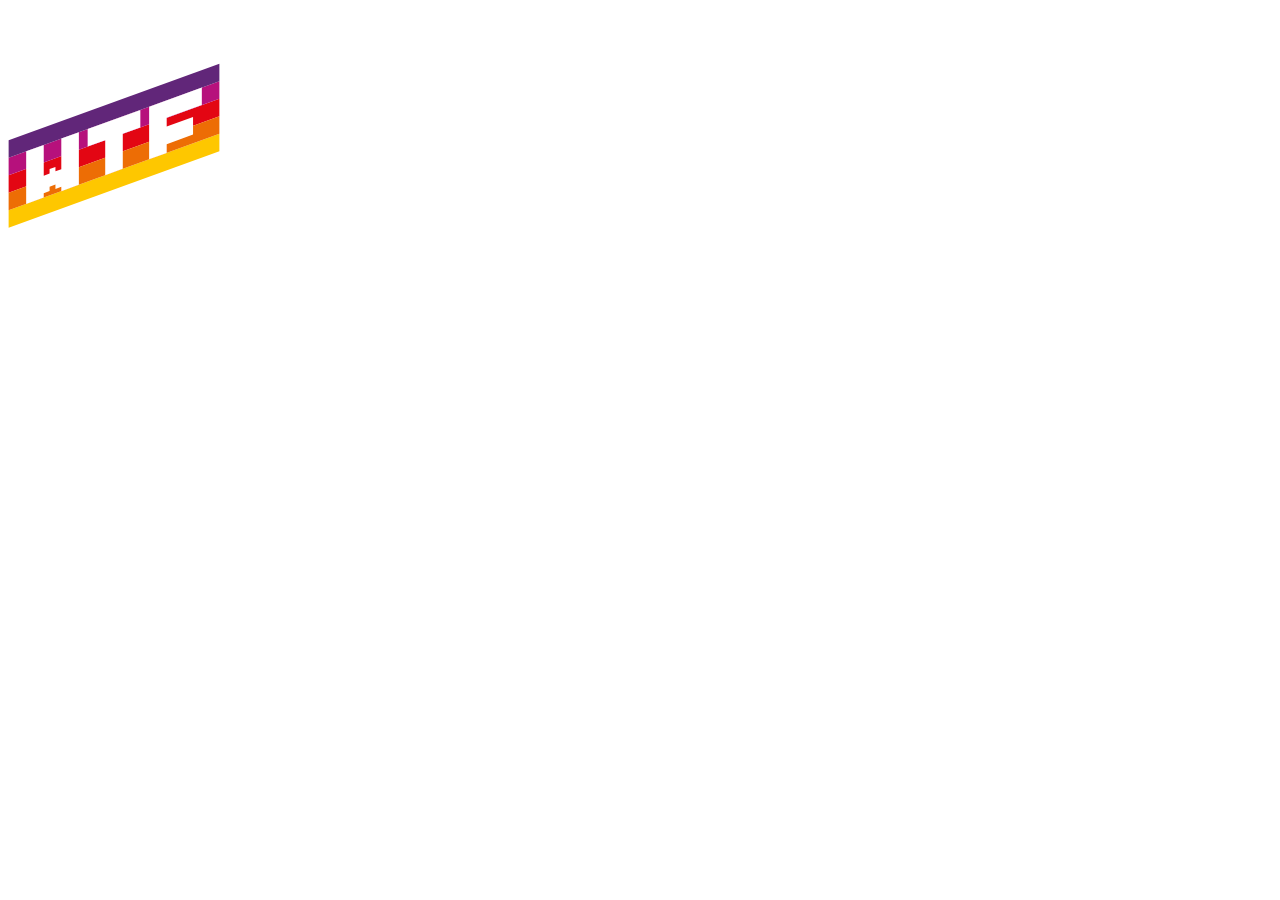
==== src/pages/index.html @ ba411c8d "Initial commit" ====
<!DOCTYPE html>
<html lang="en">
  <head>
    <meta charset="UTF-8" />
    <meta name="viewport" content="width=device-width, initial-scale=1.0" />
    <title>WTF: Webpack starter kit</title>
    <meta name="description" content="Your project description" />
    <!-- Title -->
    <meta property="og:title" content="" />
    <!-- OPTIONAL description. 2-4 sentences. -->
    <meta property="og:description" content="" />
    <!-- full url with http(s) ie. https://maciejkorsan.github.io/my-repo/ -->
    <meta property="og:url" content="" />
    <!-- full url to the image with http(s) ie. https://maciejkorsan.github.io/my-repo/assets/img/fb.png. Facebook suggests at least 1200 x 630. -->
    <meta
      property="og:image"
      content="https://maciejkorsan.com/wtf-gulp-starter/assets/img/cover.png"
    />

    <!-- uncomment the line below to enable PWA  -->
    <!-- <link rel="manifest" href="manifest.json" /> -->

    <link
      rel="apple-touch-icon"
      sizes="180x180"
      href="pwa/apple-icon-180.png"
    />
    <link
      rel="apple-touch-icon"
      sizes="167x167"
      href="pwa/apple-icon-167.png"
    />
    <link
      rel="apple-touch-icon"
      sizes="152x152"
      href="pwa/apple-icon-152.png"
    />
    <link
      rel="apple-touch-icon"
      sizes="120x120"
      href="pwa/apple-icon-120.png"
    />

    <meta name="apple-mobile-web-app-capable" content="yes" />

    <link
      rel="apple-touch-startup-image"
      href="pwa/apple-splash-2048-2732.png"
      media="(device-width: 1024px) and (device-height: 1366px) and (-webkit-device-pixel-ratio: 2) and (orientation: portrait)"
    />
    <link
      rel="apple-touch-startup-image"
      href="pwa/apple-splash-2732-2048.png"
      media="(device-width: 1024px) and (device-height: 1366px) and (-webkit-device-pixel-ratio: 2) and (orientation: landscape)"
    />
    <link
      rel="apple-touch-startup-image"
      href="pwa/apple-splash-1668-2388.png"
      media="(device-width: 834px) and (device-height: 1194px) and (-webkit-device-pixel-ratio: 2) and (orientation: portrait)"
    />
    <link
      rel="apple-touch-startup-image"
      href="pwa/apple-splash-2388-1668.png"
      media="(device-width: 834px) and (device-height: 1194px) and (-webkit-device-pixel-ratio: 2) and (orientation: landscape)"
    />
    <link
      rel="apple-touch-startup-image"
      href="pwa/apple-splash-1668-2224.png"
      media="(device-width: 834px) and (device-height: 1112px) and (-webkit-device-pixel-ratio: 2) and (orientation: portrait)"
    />
    <link
      rel="apple-touch-startup-image"
      href="pwa/apple-splash-2224-1668.png"
      media="(device-width: 834px) and (device-height: 1112px) and (-webkit-device-pixel-ratio: 2) and (orientation: landscape)"
    />
    <link
      rel="apple-touch-startup-image"
      href="pwa/apple-splash-1536-2048.png"
      media="(device-width: 768px) and (device-height: 1024px) and (-webkit-device-pixel-ratio: 2) and (orientation: portrait)"
    />
    <link
      rel="apple-touch-startup-image"
      href="pwa/apple-splash-2048-1536.png"
      media="(device-width: 768px) and (device-height: 1024px) and (-webkit-device-pixel-ratio: 2) and (orientation: landscape)"
    />
    <link
      rel="apple-touch-startup-image"
      href="pwa/apple-splash-1242-2688.png"
      media="(device-width: 414px) and (device-height: 896px) and (-webkit-device-pixel-ratio: 3) and (orientation: portrait)"
    />
    <link
      rel="apple-touch-startup-image"
      href="pwa/apple-splash-2688-1242.png"
      media="(device-width: 414px) and (device-height: 896px) and (-webkit-device-pixel-ratio: 3) and (orientation: landscape)"
    />
    <link
      rel="apple-touch-startup-image"
      href="pwa/apple-splash-1125-2436.png"
      media="(device-width: 375px) and (device-height: 812px) and (-webkit-device-pixel-ratio: 3) and (orientation: portrait)"
    />
    <link
      rel="apple-touch-startup-image"
      href="pwa/apple-splash-2436-1125.png"
      media="(device-width: 375px) and (device-height: 812px) and (-webkit-device-pixel-ratio: 3) and (orientation: landscape)"
    />
    <link
      rel="apple-touch-startup-image"
      href="pwa/apple-splash-828-1792.png"
      media="(device-width: 414px) and (device-height: 896px) and (-webkit-device-pixel-ratio: 2) and (orientation: portrait)"
    />
    <link
      rel="apple-touch-startup-image"
      href="pwa/apple-splash-1792-828.png"
      media="(device-width: 414px) and (device-height: 896px) and (-webkit-device-pixel-ratio: 2) and (orientation: landscape)"
    />
    <link
      rel="apple-touch-startup-image"
      href="pwa/apple-splash-1242-2208.png"
      media="(device-width: 414px) and (device-height: 736px) and (-webkit-device-pixel-ratio: 3) and (orientation: portrait)"
    />
    <link
      rel="apple-touch-startup-image"
      href="pwa/apple-splash-2208-1242.png"
      media="(device-width: 414px) and (device-height: 736px) and (-webkit-device-pixel-ratio: 3) and (orientation: landscape)"
    />
    <link
      rel="apple-touch-startup-image"
      href="pwa/apple-splash-750-1334.png"
      media="(device-width: 375px) and (device-height: 667px) and (-webkit-device-pixel-ratio: 2) and (orientation: portrait)"
    />
    <link
      rel="apple-touch-startup-image"
      href="pwa/apple-splash-1334-750.png"
      media="(device-width: 375px) and (device-height: 667px) and (-webkit-device-pixel-ratio: 2) and (orientation: landscape)"
    />
    <link
      rel="apple-touch-startup-image"
      href="pwa/apple-splash-640-1136.png"
      media="(device-width: 320px) and (device-height: 568px) and (-webkit-device-pixel-ratio: 2) and (orientation: portrait)"
    />
    <link
      rel="apple-touch-startup-image"
      href="pwa/apple-splash-1136-640.png"
      media="(device-width: 320px) and (device-height: 568px) and (-webkit-device-pixel-ratio: 2) and (orientation: landscape)"
    />
  </head>
  <body>
    <div class="hello">
      <img class="hello__logo" src="../assets/img/logo.svg" alt="WTF " />
      <span class="hello__circles"></span>
    </div>
  </body>
</html>
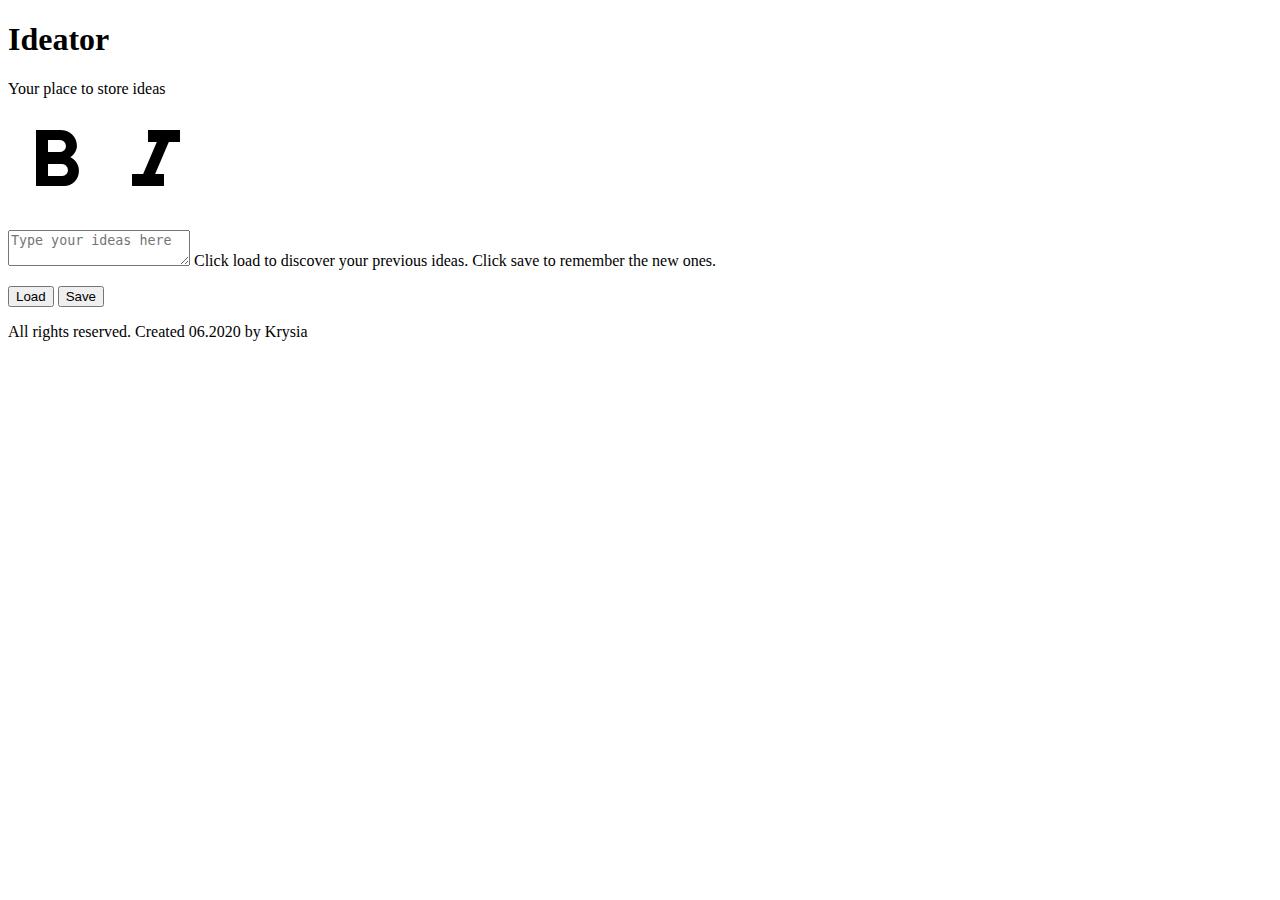
==== commit a3bb4ba8: "HTML structure done" ====
--- a/src/pages/index.html
+++ b/src/pages/index.html
@@ -144,10 +144,42 @@
       media="(device-width: 320px) and (device-height: 568px) and (-webkit-device-pixel-ratio: 2) and (orientation: landscape)"
     />
   </head>
-  <body>
-    <div class="hello">
-      <img class="hello__logo" src="../assets/img/logo.svg" alt="WTF " />
-      <span class="hello__circles"></span>
-    </div>
+  <body class="ideator">
+    <header class="header">
+      <h1 class="header__title">
+        Ideator
+      </h1>
+      <p class="header__subtitle">
+        Your place to store ideas
+      </p>
+    </header>
+    <main class="editor">
+      <section class="icons">
+        <img class="icons icons__bold icons__bold--js" src="../assets/icons/Bold.png" alt="Bold"/>
+        <img class="icons icons__italic icons__italic--js" src="../assets/icons/Italic.png" alt="Italic"/>
+      </section>
+      <form class="form">
+          <p class="form__area">
+            <textarea class="form__input form__input--js" id="textarea" name="textarea" placeholder="Type your ideas here"></textarea>
+            <label class="form__label" for="textarea" >
+              Click load to discover your previous ideas. Click save to remember the new ones.
+            </label>
+           </p>
+      </form>
+      <section class="buttons">
+        <button class="button button__load button__load--js">
+          Load
+        </button>
+        <button class="button button__save button__save--js">
+          Save
+        </button>
+      </section>
+  
+    </main>
+  
+  <footer class="footer">
+   <p>All rights reserved. Created 06.2020 by Krysia</p>
+  </footer>
+
   </body>
 </html>
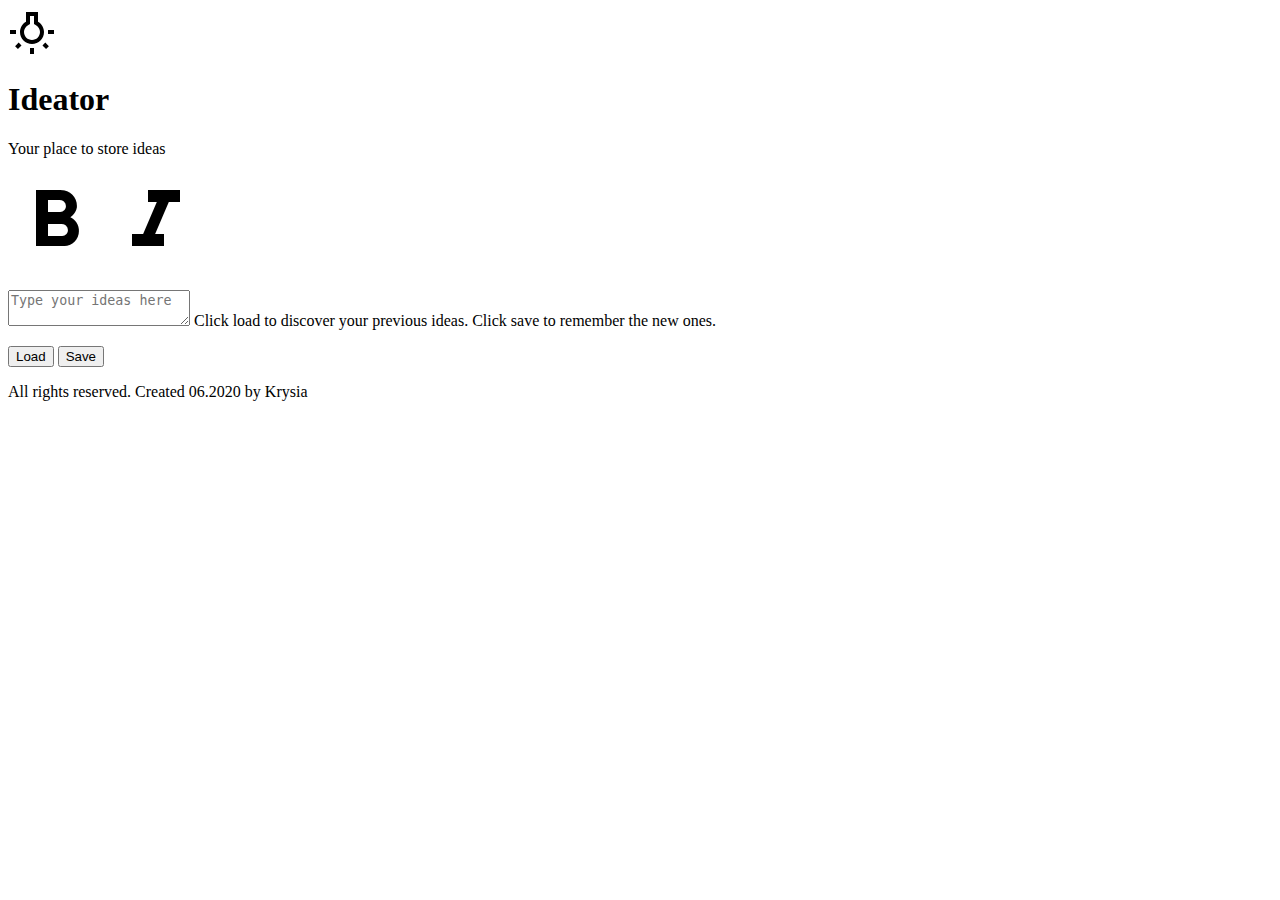
==== commit 05c07e41: "initial layout done" ====
--- a/src/pages/index.html
+++ b/src/pages/index.html
@@ -146,6 +146,9 @@
   </head>
   <body class="ideator">
     <header class="header">
+      <svg  class="header__logo" xmlns="http://www.w3.org/2000/svg" viewBox="0 0 24 24" fill="black" width="48px" height="48px">
+        <path d="M0 0h24v24H0V0z" fill="none"/>
+        <path class="header__logo--fill" d="M3.55 19.09l1.41 1.41 1.79-1.8-1.41-1.41zM11 20h2v3h-2zM1 11h3v2H1zm12-6.95v3.96l1 .58c1.24.72 2 2.04 2 3.46 0 2.21-1.79 4-4 4s-4-1.79-4-4c0-1.42.77-2.74 2-3.46l1-.58V4.05h2m2-2H9v4.81C7.21 7.9 6 9.83 6 12.05c0 3.31 2.69 6 6 6s6-2.69 6-6c0-2.22-1.21-4.15-3-5.19V2.05zM20 11h3v2h-3zm-2.76 7.71l1.79 1.8 1.41-1.41-1.8-1.79z"/></svg>
       <h1 class="header__title">
         Ideator
       </h1>
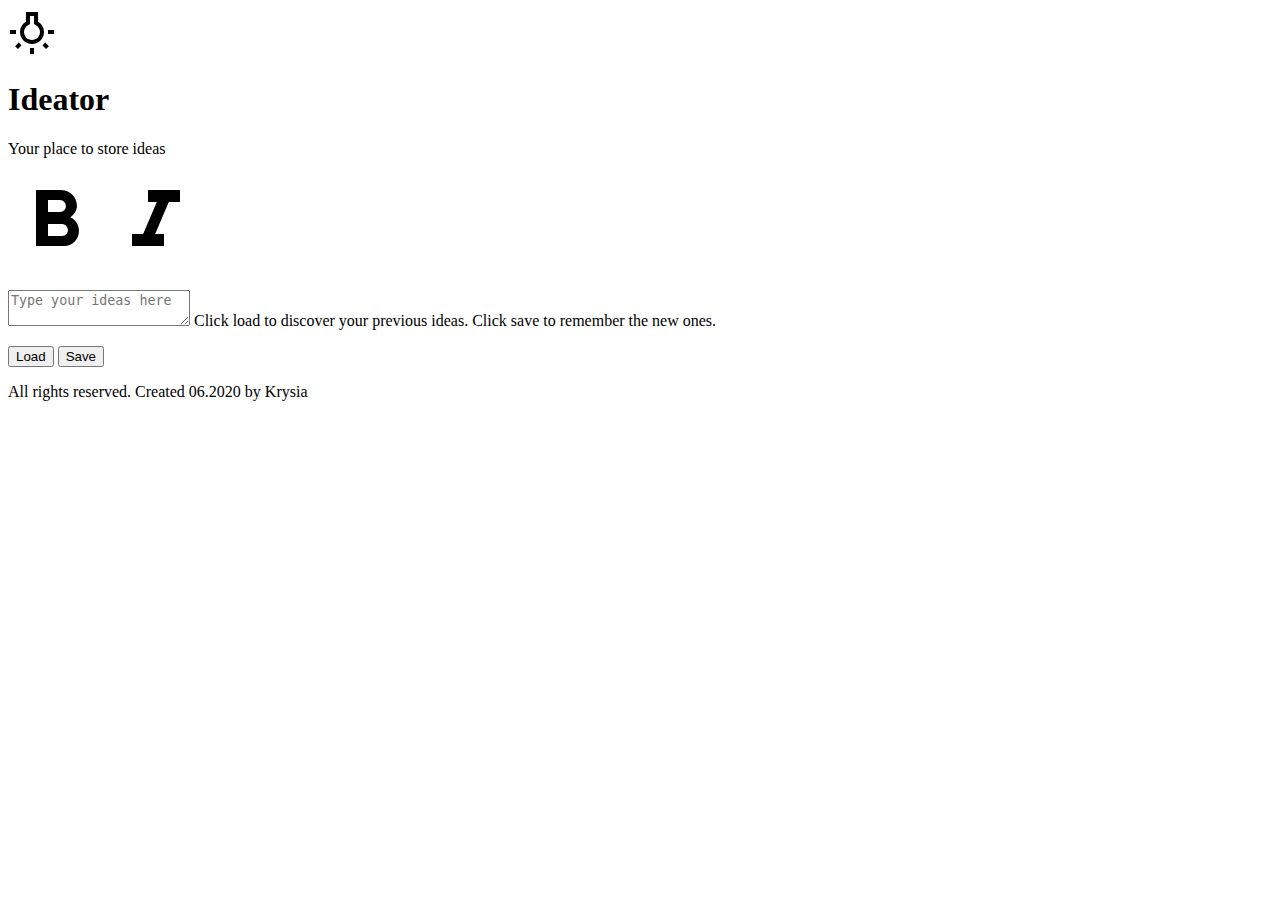
==== commit cc6244e2: "formatting finalized; animations added to buttons, icons and logo" ====
--- a/src/pages/index.html
+++ b/src/pages/index.html
@@ -143,8 +143,10 @@
       href="pwa/apple-splash-1136-640.png"
       media="(device-width: 320px) and (device-height: 568px) and (-webkit-device-pixel-ratio: 2) and (orientation: landscape)"
     />
+
+    <link href="https://fonts.googleapis.com/css2?family=Open+Sans:wght@400;600&display=swap" rel="stylesheet">
   </head>
-  <body class="ideator">
+  <body>
     <header class="header">
       <svg  class="header__logo" xmlns="http://www.w3.org/2000/svg" viewBox="0 0 24 24" fill="black" width="48px" height="48px">
         <path d="M0 0h24v24H0V0z" fill="none"/>
